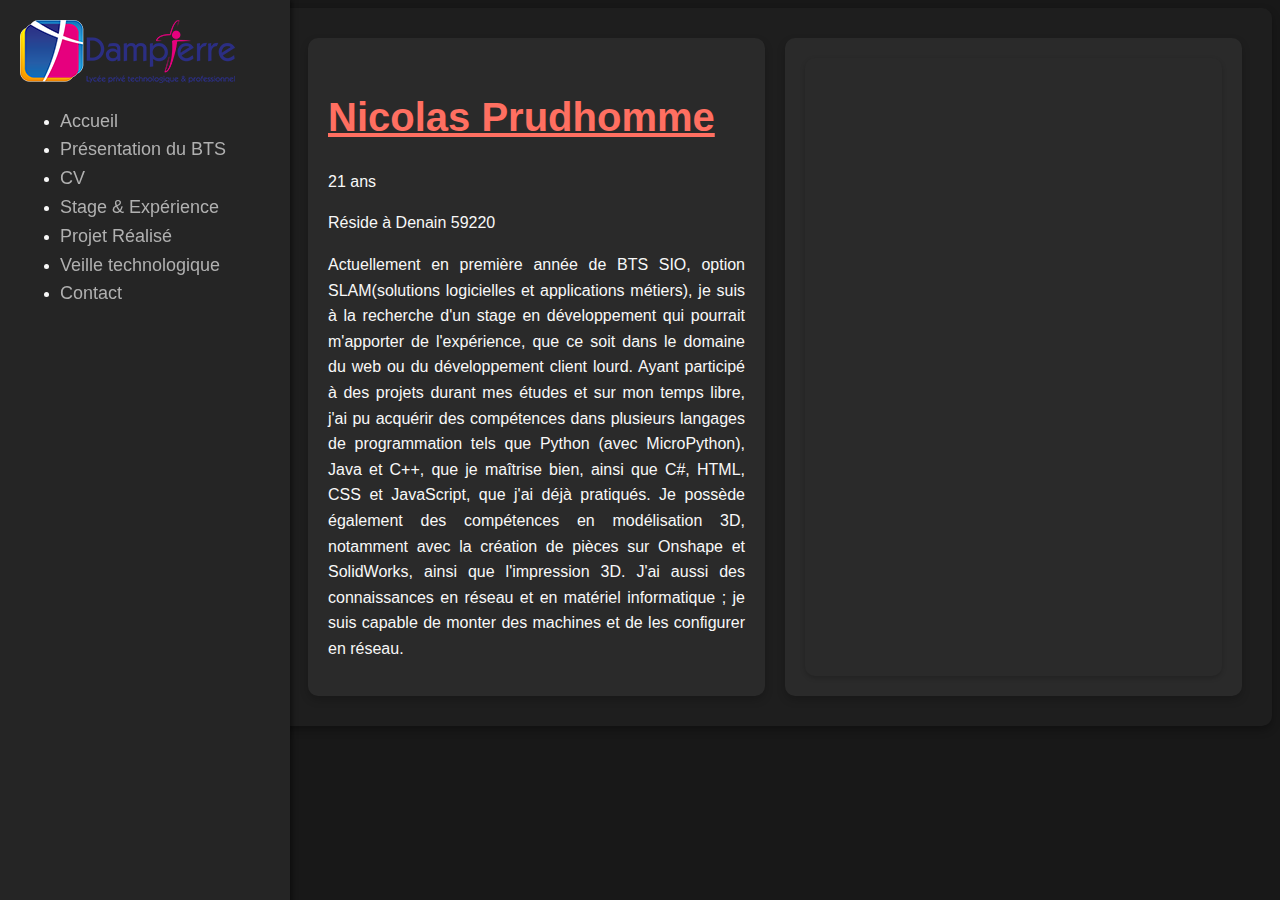
==== index.html @ 93f18076 "v1" ====
<!DOCTYPE html>
<html lang="fr">
<head>
    <meta charset="UTF-8">
    <meta name="viewport" content="width=device-width, initial-scale=1.0">
    <title>NicolasPrudhommeWebsite</title>
    <link rel="stylesheet" href="style.css">
</head>
<body>
    <div class="sidebar">
        <img src="./ressource/logodampierre.png" alt="dampierre">
        <ul>
          <li><a href="#">Accueil</a></li>
          <li><a href="./page/presentation_bts/presentationBTS.html">Présentation du BTS</a></li>
          <li><a href="documents/CVPruhommeNicolas.pdf" target="_blank">CV</a></li>
          <li><a href="./page/stage/stage.html">Stage & Expérience</a></li>
          <li><a href="./page/project/project.html">Projet Réalisé</a></li>
          <li><a href="#">Veille technologique</a></li>
          <li><a href="./page/contact/contact.html">Contact</a></li>

        </ul>
      </div>
      <div class="main-content">
        <div class="vbox">
          <div class="hbox">

            <div class="gauche">
              <h1>Nicolas Prudhomme</h1>
              <p><span id="years"></span> ans</p>
              <script>
                  const startDate = new Date('2005-02-04');
                  const currentDate = new Date();
                  const diffTime = currentDate - startDate;
                  const diffYears = Math.floor(diffTime / (1000 * 60 * 60 * 24 * 365.25));
                  
                  document.getElementById('years').textContent = diffYears;
              </script>
              <p>Réside à Denain 59220</p>
              <p>
                Actuellement en première année de BTS SIO, option SLAM(solutions
                logicielles et applications métiers), je suis à la recherche d'un stage 
                en développement qui pourrait m'apporter de l'expérience, que ce soit dans le domaine du 
                web ou du développement client lourd. Ayant participé à des projets durant mes études et 
                sur mon temps libre, j'ai pu acquérir des compétences dans plusieurs langages de programmation 
                tels que Python (avec MicroPython), Java et C++, que je maîtrise bien, ainsi que C#, HTML, CSS et JavaScript, que j'ai déjà pratiqués.
                Je possède également des compétences en modélisation 3D, notamment avec la création de pièces sur 
                Onshape et SolidWorks, ainsi que l'impression 3D. J'ai aussi des connaissances en réseau et en matériel 
                informatique ; je suis capable de monter des machines et de les configurer en réseau.
              </p>
            </div>

            <div class="droite">
              <iframe src="https://www.google.com/maps/embed?pb=!1m18!1m12!1m3!1d40752.234063215314!2d3.350957753695089!3d50.32897832143383!2m3!1f0!2f0!3f0!3m2!1i1024!2i768!4f13.1!3m3!1m2!1s0x47c2eae539595035%3A0x40af13e81646e50!2sDenain!5e0!3m2!1sfr!2sfr!4v1726084951432!5m2!1sfr!2sfr" style="border:3px;" allowfullscreen="" loading="lazy" referrerpolicy="no-referrer-when-downgrade"></iframe>
            </div>

          </div>

        </div>
      </div>
</body>
</html>
---- style.css ----
/* Corps de la page */
body {
  font-family: 'Roboto', sans-serif; /* Utilisation d'une police moderne */
  background-color: #181818; /* Amélioration du contraste */
  color: #f8f8f8;
  line-height: 1.6;
}

/* Menu latéral */
.sidebar {
  width: 250px;
  height: 100vh;
  background-color: #252525;
  padding: 20px;
  position: fixed;
  top: 0;
  left: 0;
  box-shadow: 2px 0 5px rgba(0, 0, 0, 0.5); /* Ajout d'une ombre */
}

.sidebar ul li a {
  color: #b0b0b0;
  text-decoration: none;
  font-size: 18px;
  transition: color 0.3s ease;
}

.sidebar ul li a:hover {
  color: #ffffff;
  text-shadow: 0 0 10px rgba(255, 255, 255, 0.5); /* Ajout d'un effet lumineux */
}

/* Contenu principal */
.main-content {
  margin-left: 270px;
  padding: 30px;
  background-color: #1e1e1e;
  border-radius: 10px;
  box-shadow: 0 4px 8px rgba(0, 0, 0, 0.3); /* Ombre pour rendre le contenu plus "flottant" */
}

/* Titre principal */
.main-content h1 {
  font-size: 2.5rem;
  margin-bottom: 20px;
  color: #ff6f61; /* Couleur distincte pour le nom */
  text-decoration: underline;
}

/* Paragraphe et carte */
.main-content p {
  margin-bottom: 15px;
  text-align: justify; /* Alignement du texte */
}

/* Carte Google Maps */
iframe {
  border: none;
  border-radius: 10px;
  box-shadow: 0 2px 5px rgba(0, 0, 0, 0.2); /* Encadrer la carte */
  width: 100%;
  height: 100%;
}

/* Effets sur le menu */
.sidebar ul li:hover {
  background-color: #333;
  border-radius: 5px;
  padding-left: 10px;
}

/* HBox - Horizontal layout */
.hbox {
  display: flex;
  flex-direction: row;
  gap: 20px; /* Adds space between items */
  justify-content: space-between; /* Distribute space between items */
}

/* Optional: Style individual sections */
.gauche, .droite {
  flex: 1; /* Allows each section to grow equally */
  padding: 20px;
  background-color: #2a2a2a; /* Distinct background for sections */
  border-radius: 10px;
  box-shadow: 0 4px 8px rgba(0, 0, 0, 0.2); /* Soft shadow for a lifted effect */
}

.droite {
  display: flexbox;
}
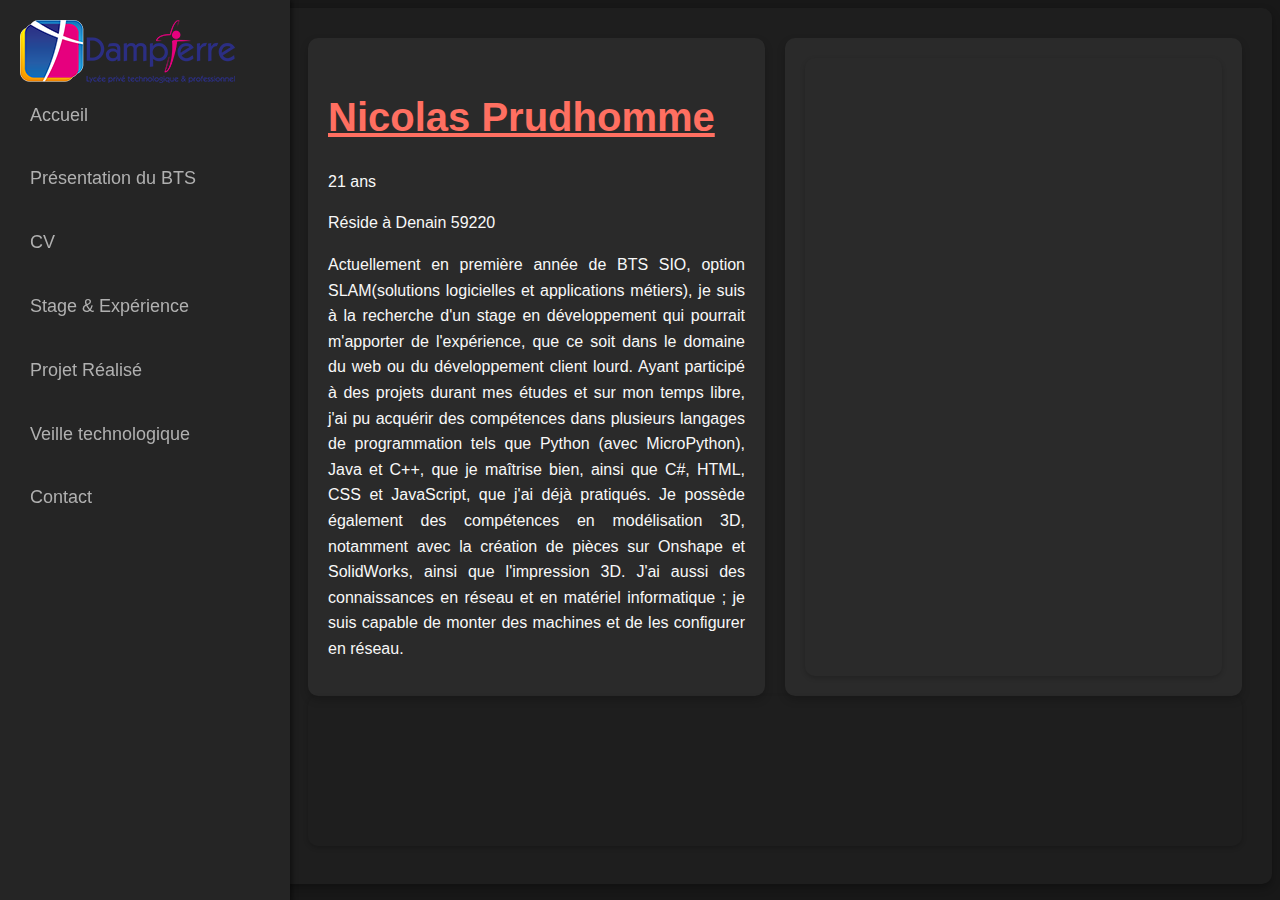
==== commit 75b184b4: "v1" ====
--- a/index.html
+++ b/index.html
@@ -12,10 +12,10 @@
         <ul>
           <li><a href="#">Accueil</a></li>
           <li><a href="./page/presentation_bts/presentationBTS.html">Présentation du BTS</a></li>
-          <li><a href="documents/CVPruhommeNicolas.pdf" target="_blank">CV</a></li>
+          <li><a href="./page/cv/cv.html">CV</a></li>
           <li><a href="./page/stage/stage.html">Stage & Expérience</a></li>
           <li><a href="./page/project/project.html">Projet Réalisé</a></li>
-          <li><a href="#">Veille technologique</a></li>
+          <li><a href="./page/veille_techno/veille_techno.html">Veille technologique</a></li>
           <li><a href="./page/contact/contact.html">Contact</a></li>
 
         </ul>
@@ -54,7 +54,10 @@
             </div>
 
           </div>
-
+          
+          <iframe src="https://docs.google.com/gview?url=raw.githubusercontent.com/Nicolas-59/Nicolas-PrudhommeWebsite/refs/heads/main/documents/CVPruhommeNicolas.pdf&embedded=true" width="100%" height="1000px">
+            Votre navigateur ne prend pas en charge les iframes.
+          </iframe>
         </div>
       </div>
 </body>
--- a/style.css
+++ b/style.css
@@ -6,7 +6,7 @@
   line-height: 1.6;
 }
 
-/* Menu latéral */
+/* Sidebar */
 .sidebar {
   width: 250px;
   height: 100vh;
@@ -15,19 +15,33 @@
   position: fixed;
   top: 0;
   left: 0;
-  box-shadow: 2px 0 5px rgba(0, 0, 0, 0.5); /* Ajout d'une ombre */
+  box-shadow: 2px 0 5px rgba(0, 0, 0, 0.5);
+}
+
+.sidebar ul {
+  list-style: none;
+  padding: 0;
+  margin: 0;
+}
+
+.sidebar ul li {
+  margin-bottom: 15px;
 }
 
 .sidebar ul li a {
   color: #b0b0b0;
   text-decoration: none;
   font-size: 18px;
-  transition: color 0.3s ease;
+  display: block;
+  padding: 10px;
+  border-radius: 5px;
+  transition: background-color 0.3s ease, color 0.3s ease;
 }
 
 .sidebar ul li a:hover {
   color: #ffffff;
-  text-shadow: 0 0 10px rgba(255, 255, 255, 0.5); /* Ajout d'un effet lumineux */
+  background-color: #333;
+  box-shadow: 0 0 10px rgba(255, 255, 255, 0.5);
 }
 
 /* Contenu principal */
@@ -62,13 +76,6 @@
   height: 100%;
 }
 
-/* Effets sur le menu */
-.sidebar ul li:hover {
-  background-color: #333;
-  border-radius: 5px;
-  padding-left: 10px;
-}
-
 /* HBox - Horizontal layout */
 .hbox {
   display: flex;
@@ -86,6 +93,36 @@
   box-shadow: 0 4px 8px rgba(0, 0, 0, 0.2); /* Soft shadow for a lifted effect */
 }
 
-.droite {
-  display: flexbox;
-}+/* Styles pour les écrans de tablettes */
+@media (max-width: 768px) {
+  .sidebar {
+    width: 200px;
+  }
+  .main-content {
+    margin-left: 220px;
+    padding: 20px;
+  }
+  .hbox {
+    flex-direction: column; /* Affiche les sections en colonne */
+  }
+}
+
+/* Styles pour les petits écrans (mobiles) */
+@media (max-width: 480px) {
+  .sidebar {
+    width: 100%;
+    height: auto;
+    position: relative;
+  }
+  .main-content {
+    margin-left: 0;
+    padding: 15px;
+  }
+  .hbox {
+    flex-direction: column; /* Affiche les sections en colonne */
+  }
+  .gauche, .droite {
+    padding: 10px;
+    margin-bottom: 20px;
+  }
+}
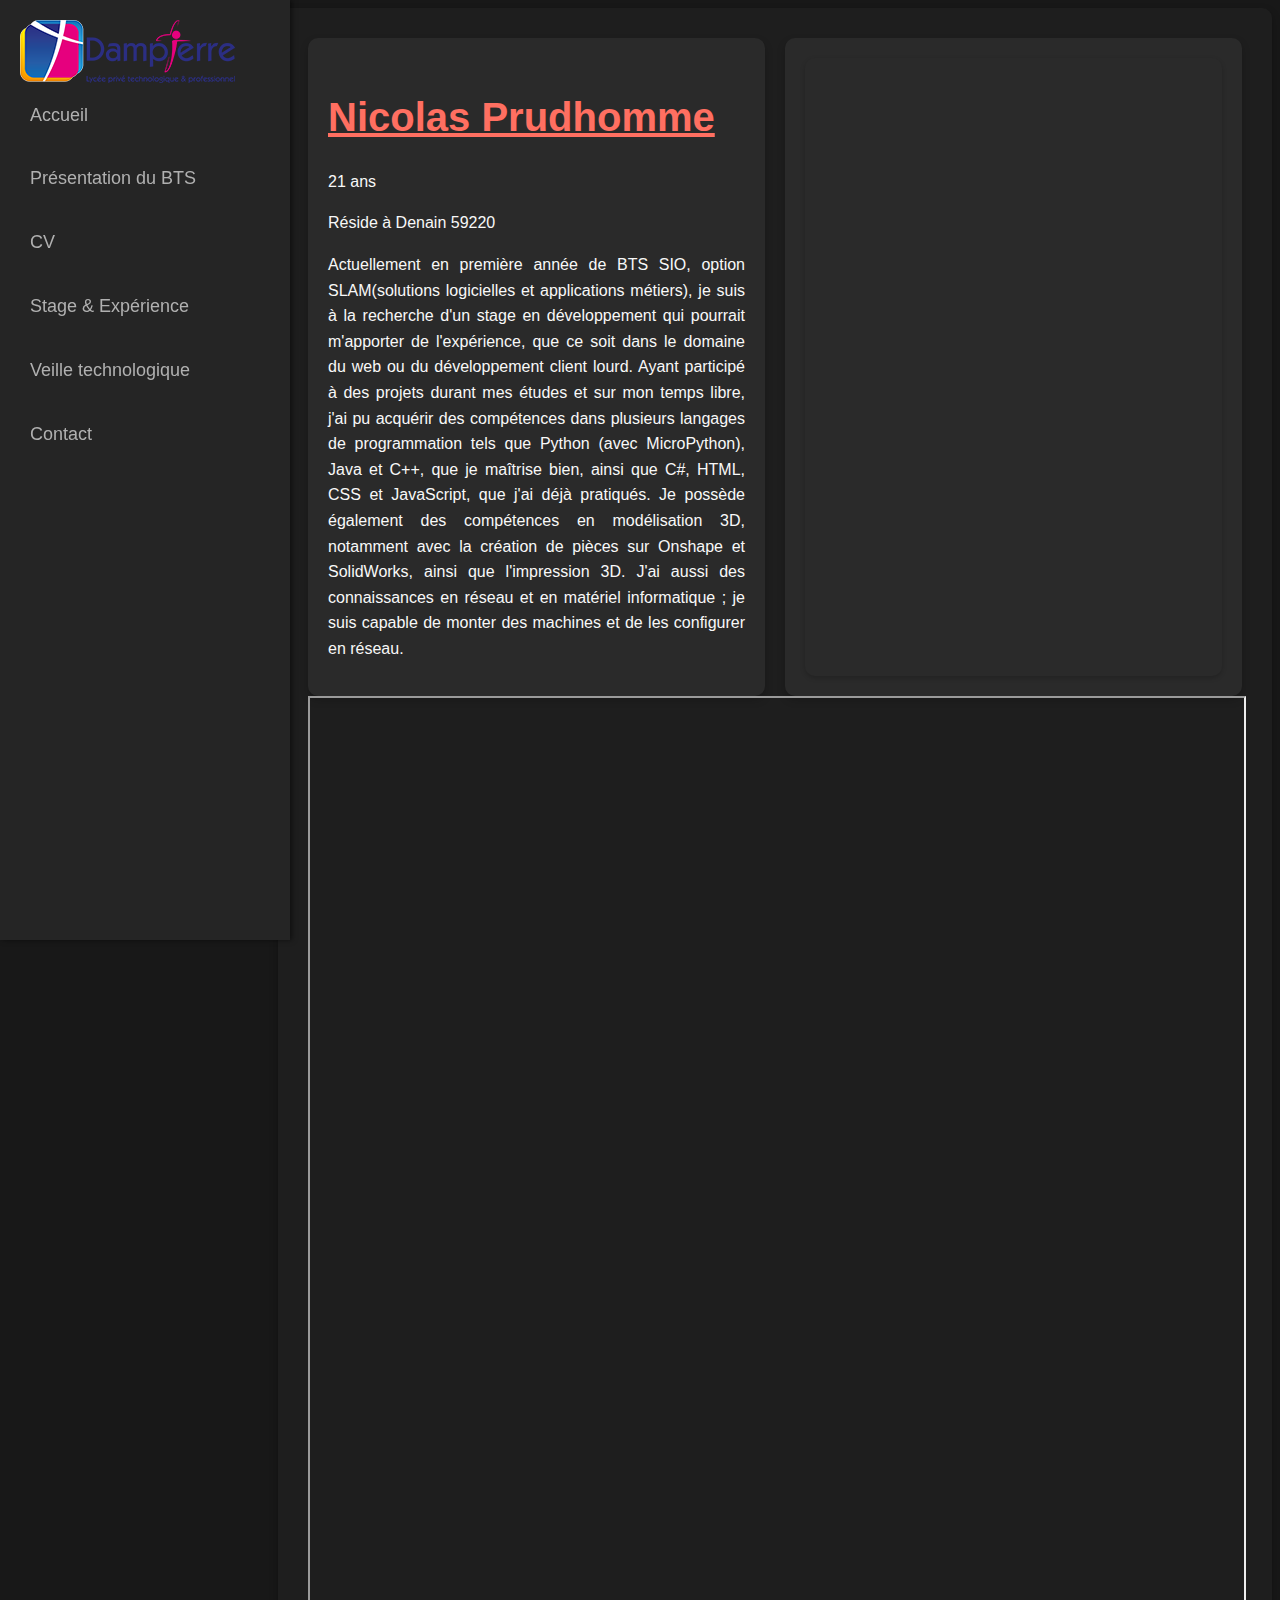
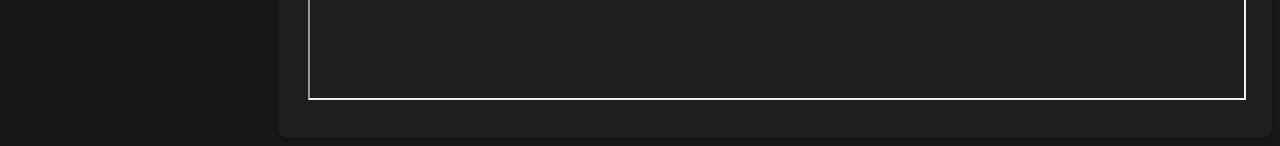
==== commit fa29101b: "v1" ====
--- a/index.html
+++ b/index.html
@@ -14,7 +14,6 @@
           <li><a href="./page/presentation_bts/presentationBTS.html">Présentation du BTS</a></li>
           <li><a href="./page/cv/cv.html">CV</a></li>
           <li><a href="./page/stage/stage.html">Stage & Expérience</a></li>
-          <li><a href="./page/project/project.html">Projet Réalisé</a></li>
           <li><a href="./page/veille_techno/veille_techno.html">Veille technologique</a></li>
           <li><a href="./page/contact/contact.html">Contact</a></li>
 
@@ -54,8 +53,8 @@
             </div>
 
           </div>
-          
-          <iframe src="https://docs.google.com/gview?url=raw.githubusercontent.com/Nicolas-59/Nicolas-PrudhommeWebsite/refs/heads/main/documents/CVPruhommeNicolas.pdf&embedded=true" width="100%" height="1000px">
+
+          <iframe src="https://docs.google.com/gview?url=raw.githubusercontent.com/Nicolas-59/Nicolas-PrudhommeWebsite/refs/heads/main/documents/Exemple de portefeuille de compétence.pdf&embedded=true" width="100%" height="1000px">
             Votre navigateur ne prend pas en charge les iframes.
           </iframe>
         </div>
--- a/style.css
+++ b/style.css
@@ -68,7 +68,7 @@
 }
 
 /* Carte Google Maps */
-iframe {
+.droite iframe {
   border: none;
   border-radius: 10px;
   box-shadow: 0 2px 5px rgba(0, 0, 0, 0.2); /* Encadrer la carte */
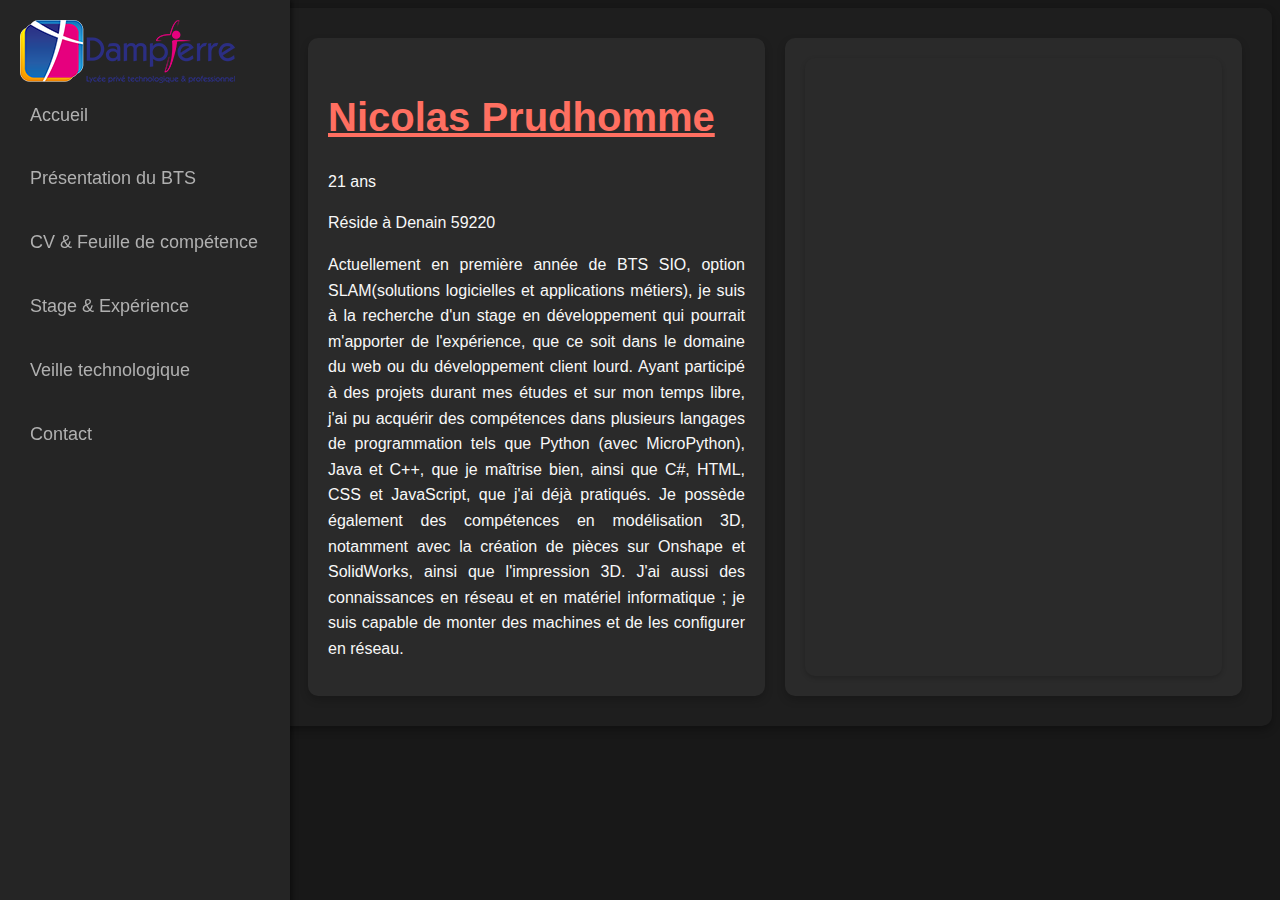
==== commit 15816440: "v1" ====
--- a/index.html
+++ b/index.html
@@ -12,7 +12,7 @@
         <ul>
           <li><a href="#">Accueil</a></li>
           <li><a href="./page/presentation_bts/presentationBTS.html">Présentation du BTS</a></li>
-          <li><a href="./page/cv/cv.html">CV</a></li>
+          <li><a href="./page/cv/cv.html">CV & Feuille de compétence</a></li>
           <li><a href="./page/stage/stage.html">Stage & Expérience</a></li>
           <li><a href="./page/veille_techno/veille_techno.html">Veille technologique</a></li>
           <li><a href="./page/contact/contact.html">Contact</a></li>
@@ -54,9 +54,6 @@
 
           </div>
 
-          <iframe src="https://docs.google.com/gview?url=raw.githubusercontent.com/Nicolas-59/Nicolas-PrudhommeWebsite/refs/heads/main/documents/Exemple de portefeuille de compétence.pdf&embedded=true" width="100%" height="1000px">
-            Votre navigateur ne prend pas en charge les iframes.
-          </iframe>
         </div>
       </div>
 </body>
